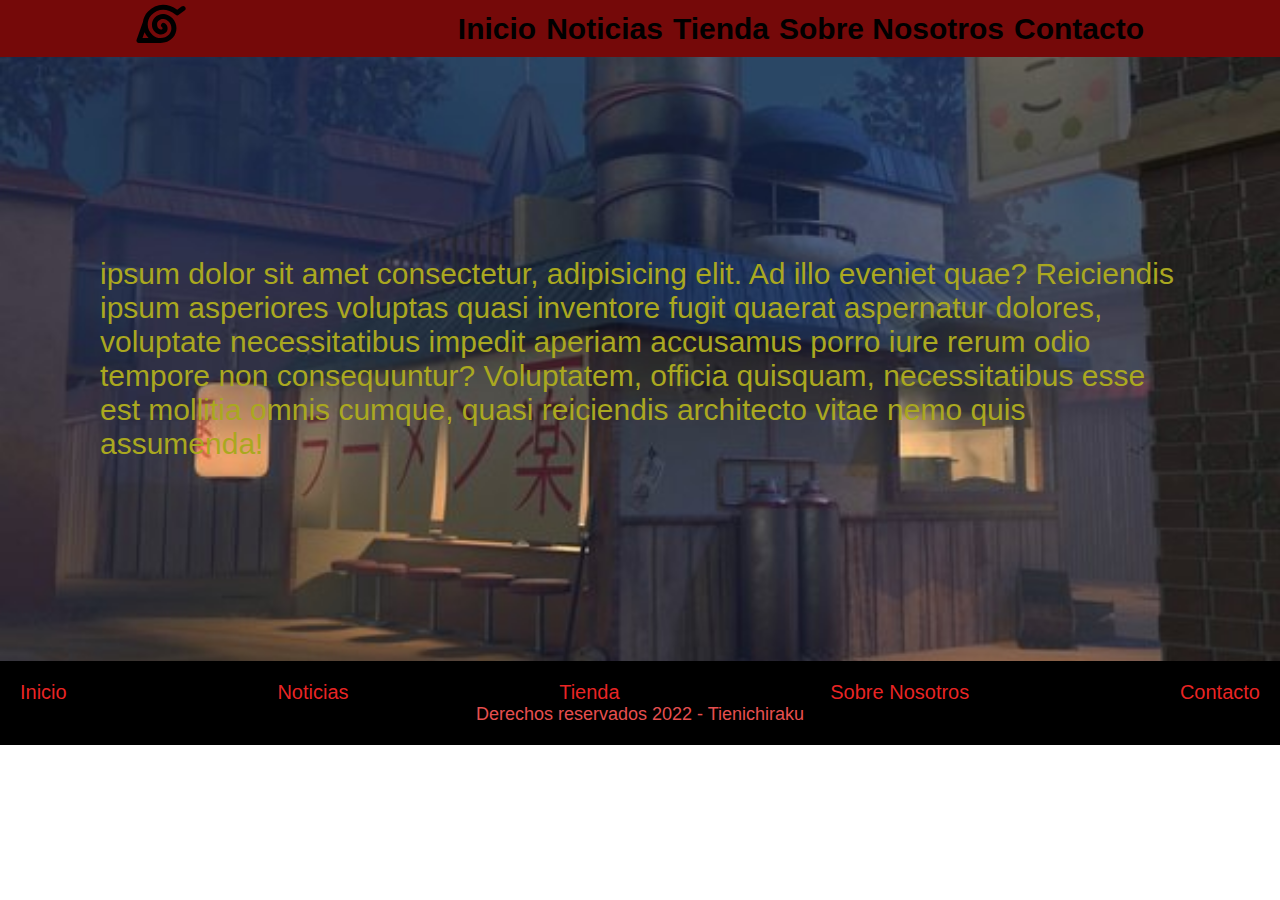
==== paginas/nosotros.html @ 2edc2557 "Primer commit de tienichiraku" ====
<!DOCTYPE html>
<html lang="en">
<head>
    <meta charset="UTF-8">
    <meta http-equiv="X-UA-Compatible" content="IE=edge">
    <meta name="viewport" content="width=device-width, initial-scale=1.0">

    <link rel="stylesheet" href="../src/estilos/estilos.css">
    <title>Tienichiraku - Sobre Nosotros</title>
</head>
<body>
    <header id="cabecita">
        <nav class="nav-barra">
            <div class="nav-barra-logo">
                <a href="../index.html"><img src="../src/multimedia/icons8-naruto-sign-50.svg" alt="Logo de Naruto"></a>
            </div>
            
            
            <ul class="nav-barra-links">
                <li><a href="../index.html">Inicio</a></li>
                <li><a href="./noticias.html">Noticias</a></li>
                <li><a href="./tienda.html">Tienda</a></li>
                <li><a href="#">Sobre Nosotros</a></li>
                <li><a href="./contacto.html">Contacto</a></li>
            </ul>
        </nav>
    </header>
    <main>
        <section class="herosection">
            <p>
                ipsum dolor sit amet consectetur, adipisicing elit. Ad illo eveniet quae? Reiciendis ipsum asperiores voluptas quasi inventore fugit quaerat aspernatur dolores, voluptate necessitatibus impedit aperiam accusamus porro iure rerum odio tempore non consequuntur? Voluptatem, officia quisquam, necessitatibus esse est mollitia omnis cumque, quasi reiciendis architecto vitae nemo quis assumenda!
            </p> 
            
        </section>


    </main>
    <footer class="piecito">
        <div class="piecito-copyright">
            Derechos reservados 2022 - Tienichiraku
        </div>
        <div class="piecito-links">
            <ul>
                <li><a href="../index.html">Inicio</a></li>
                <li><a href="./noticias.html">Noticias</a></li>
                <li><a href="./tienda.html">Tienda</a></li>
                <li><a href="#cabecita">Sobre Nosotros</a></li>
                <li><a href="./contacto.html">Contacto</a></li>
            </ul>
        </div>
    </footer>
</body>
</html>
---- src/estilos/estilos.css ----
/*RESETS GENERALES*/
* {
    margin: 0px;
    border: 0px;
    padding: 0px;
    box-sizing: border-box;
}

html {
    font-size: 62.5%;
    font-family: Verdana, Geneva, Tahoma, sans-serif;
}

/*FIN DE RESETS GENERALES*/

/*BARRA DE NAVEGACIÓN*/
.nav-barra {
    background-color: rgb(117, 9, 9);
    display: flex;
    flex-direction: row;
    align-items: center;
    justify-content: space-around;
    font-size: 3rem;
}

.nav-barra-links {
    display: flex;
    flex-direction: row;
    gap: 1rem;
    justify-content: space-between;
    list-style: none;
}

.nav-barra-links a {
    text-decoration: none;
    font-weight: 700;
    color: #000;
}

.nav-barra-links a:hover {
    padding: 2 rem;
    background-color: rgb(250, 95, 24);
}

/*FIN DE BARRA DE NAVEGACIÓN*/

/*Inicio de la hero-section*/
.herosection {
    background-image: url(../multimedia/render.jpg);
    background-size: cover;
    background-position: center;
    display: flex;
    flex-direction: row;
    justify-content: space-between;
    align-items: center;
    font-size: 3rem;
    padding-top: 20rem;
    padding-bottom: 20rem;
    padding-left: 10rem;
    padding-right: 10rem;
    color: rgb(170, 168, 32);
}

.herosection .herosection-text {
    font-size: 2rem;
    font-style:oblique;

}

.herosection .herosection-link {
    text-align:center;
    color: #000;
    opacity: 0.8;
    text-decoration: none;
    padding: 1rem;
    background-color: rgb(226, 43, 43);
}

.herosection .herosection-link:hover{
    opacity: 1;
    background-color: rgb(206, 15, 15);
}
/*FIN de la hero-section*/

/*INICIO DE PIECITO*/
.piecito {
    background-color: #000;
    display: flex;
    flex-direction: column-reverse;
    text-align: center;
    padding: 2rem;
    color: rgb(230, 79, 79);
    font-size: 1.8rem;
}

.piecito-links ul {
    display: flex;
    flex-direction: row;
    justify-content: space-between;
    list-style: none;
}

.piecito-links ul li a {
    color: rgba(241, 38, 38, 0.993);
    text-decoration: none;
    font-size: 2rem;

}

/*FIN DE PIECITO*/

/*CONTENIDO DE CONTACTO*/
/*FORMULARIO*/
.contacto {
    display: flex;
    flex-direction: row;
    gap: 35rem;
    justify-content: space-between;
}

.fomCon {
    background-color: rgb(212, 26, 26);
    padding: 5rem;
    font-size: 2rem;
    color: #000;
}
/*Fin del contenido de contacto*/
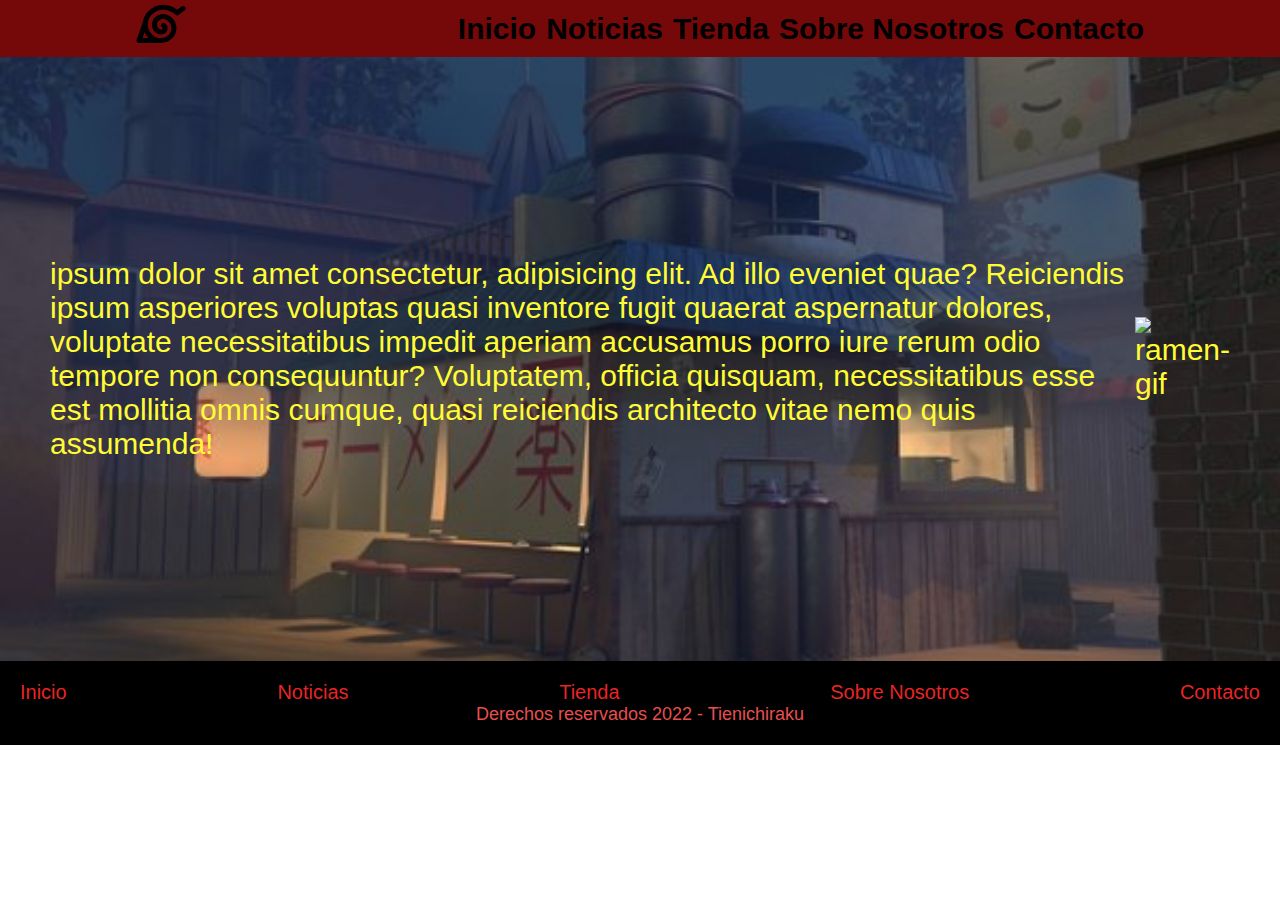
==== commit a60c443f: "Commit 2: Practica de grid y flexbox" ====
--- a/paginas/nosotros.html
+++ b/paginas/nosotros.html
@@ -26,11 +26,13 @@
         </nav>
     </header>
     <main>
-        <section class="herosection">
+        <section class="herosection-nosotros">
             <p>
                 ipsum dolor sit amet consectetur, adipisicing elit. Ad illo eveniet quae? Reiciendis ipsum asperiores voluptas quasi inventore fugit quaerat aspernatur dolores, voluptate necessitatibus impedit aperiam accusamus porro iure rerum odio tempore non consequuntur? Voluptatem, officia quisquam, necessitatibus esse est mollitia omnis cumque, quasi reiciendis architecto vitae nemo quis assumenda!
             </p> 
-            
+            <div>
+                <img src="https://vignette.wikia.nocookie.net/c6e2658f-1876-40d4-8ea2-55cd05952c8d/scale-to-width-down/1200" alt="ramen-gif">
+            </div>
         </section>
 
 
--- a/src/estilos/estilos.css
+++ b/src/estilos/estilos.css
@@ -53,6 +53,8 @@
     flex-direction: row;
     justify-content: space-between;
     align-items: center;
+    row-gap: 5rem;
+    align-items: center;
     font-size: 3rem;
     padding-top: 20rem;
     padding-bottom: 20rem;
@@ -124,4 +126,86 @@
     font-size: 2rem;
     color: #000;
 }
-/*Fin del contenido de contacto*/+/*Fin del contenido de contacto*/
+
+/* CONTENIDO DE NOSOTROS */
+/* INICIO DE HEROSECTION-NOSOTROS*/
+.herosection-nosotros{
+    background-image: url(../multimedia/render.jpg);
+    background-size: cover;
+    background-position: center;
+    display: flex;
+    flex-direction: row;
+    justify-content: space-between;
+    row-gap: 3rem;
+    align-items: center;
+    font-size: 3rem;
+    padding-top: 20rem;
+    padding-bottom: 20rem;
+    padding-left: 5rem;
+    padding-right: 5rem;
+    color: rgb(255, 252, 53);
+}
+/* FIN DE HEROSECTION-NOSOTROS */
+
+
+/* INICIO DE TIENDA */
+/* INICIO DE CONTAINER-ARTICULOS */
+.section-store {
+    background-image: url(../multimedia/render.jpg);
+    background-size: cover;
+    background-position: center;
+    font-size: 1.6rem;
+    padding: 5rem;
+    color: rgb(108, 255, 115);
+}
+
+.container-articulos {
+    display: grid;
+    grid-template-columns: repeat(3, 1fr);
+    gap: 2rem;
+}
+
+.articulo {
+    display: flex;
+    justify-content: center;
+    flex-direction: column;
+    justify-items: center;
+}
+
+.img-art img {
+    width: 90%;
+}
+
+.art-description {
+    display: block;
+}
+
+.btn-art {
+    background-color: #fff000;
+    border-radius: 12px;
+    color: #000;
+    cursor: pointer;
+    font-weight: bold;
+    padding: 10px 15px;
+    text-align: center;
+    transition: 200ms;
+    width: 100%;
+    box-sizing: border-box;
+    border: 0;
+    font-size: 16px;
+    user-select: none;
+    -webkit-user-select: none;
+    touch-action: manipulation;
+}
+
+.btn-art:hover {
+    outline: 0;
+    background: #fdf899;
+    box-shadow: 0 0 0 2px rgba(0,0,0,.2), 0 3px 8px 0 rgba(0,0,0,.15);
+}
+
+.btn-art:focus {
+    background-color: #978f22;
+}
+
